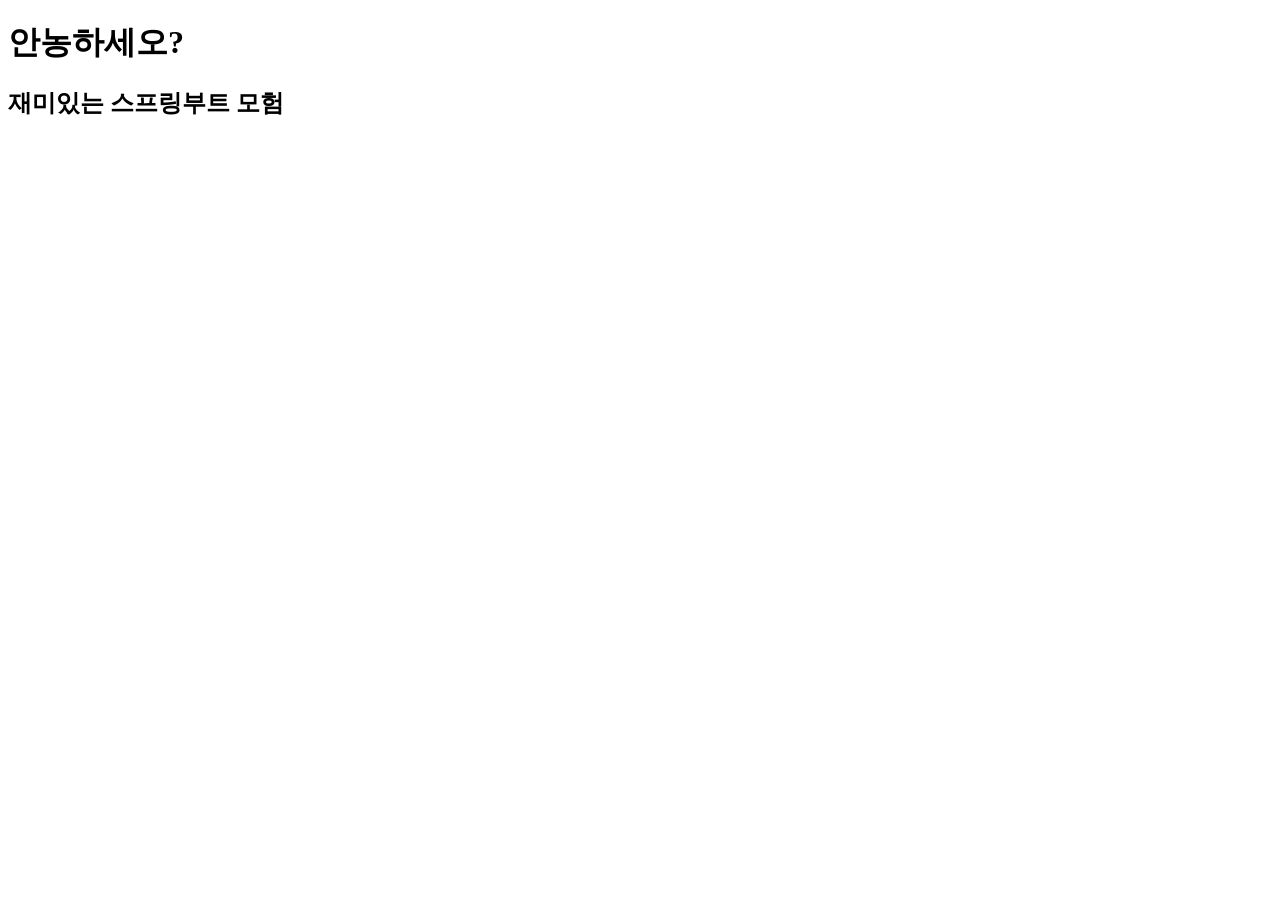
==== src/main/resources/templates/index.html @ cfe1ee3b "ver 0.1" ====
<!DOCTYPE html>
<html lang="ko">
<head>
    <meta charset="UTF-8">
    <meta name="viewport" content="width=device-width, initial-scale=1.0">
    <title>메인 페이지</title>
</head>
<body>
    <h1>안농하세오?</h1>
    <h2>재미있는 스프링부트 모험</h2>
</body>
</html>
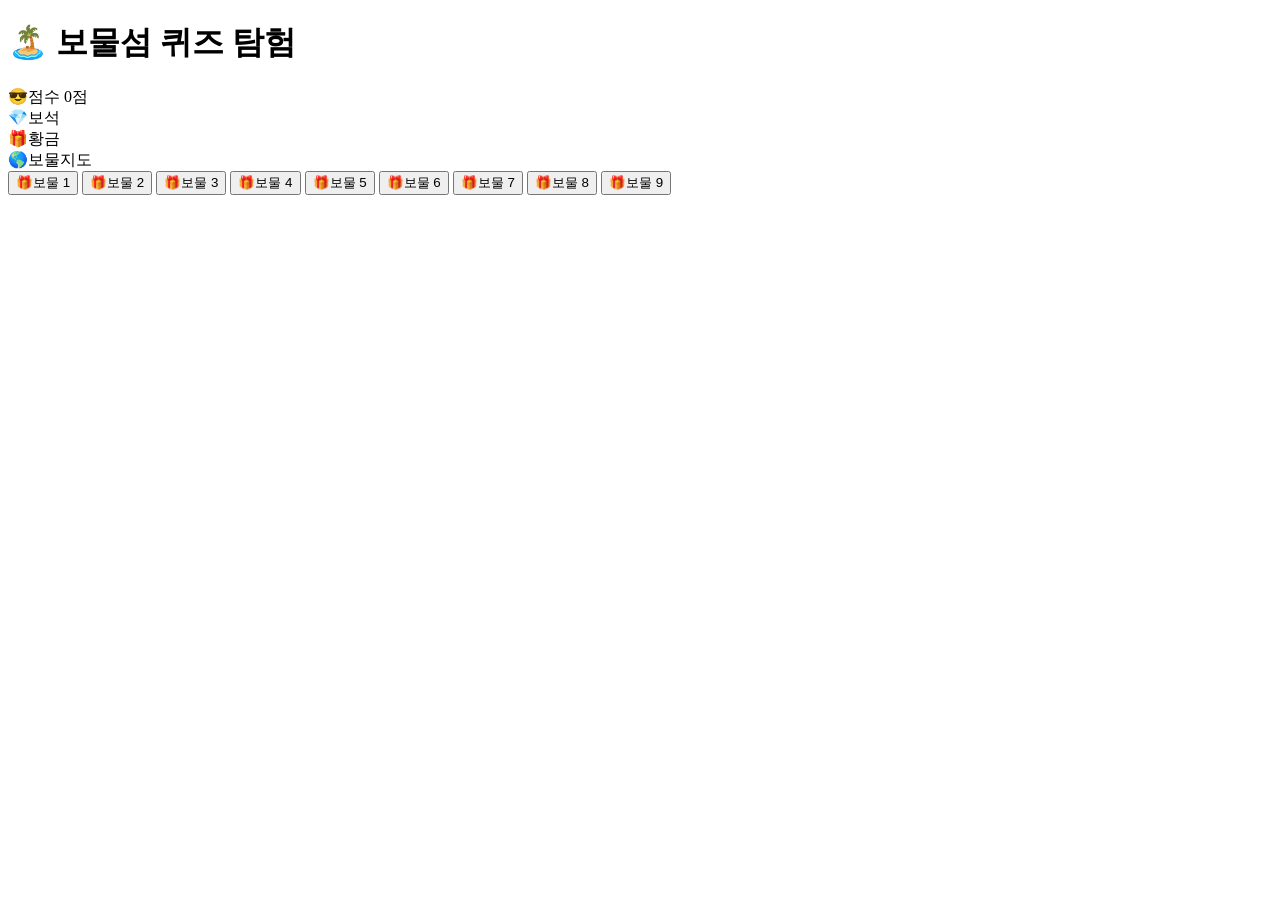
==== commit 028147eb: "ver 0.3" ====
--- a/src/main/resources/templates/index.html
+++ b/src/main/resources/templates/index.html
@@ -3,10 +3,51 @@
 <head>
     <meta charset="UTF-8">
     <meta name="viewport" content="width=device-width, initial-scale=1.0">
-    <title>메인 페이지</title>
+    <title>보물섬 퀴즈 탐험</title>
+    <link rel="stylesheet" href="/css/style.css">
 </head>
 <body>
-    <h1>안농하세오?</h1>
-    <h2>재미있는 스프링부트 모험</h2>
+    <div class="game-header">
+        <h1>🏝️ 보물섬 퀴즈 탐험</h1>
+        <div class="score-badge">😎점수 0점</div>
+    </div>  
+    <div class="treasure-row">
+        <div class="treasure">💎보석</div>
+        <div class="treasure">🎁황금</div>
+        <div class="treasure">🌎보물지도</div>
+    </div>
+
+    <main class="quiz-grid">
+        <button 
+            class="treasure-card"
+            data-index="0">🎁보물 1</button>
+        <button 
+            class="treasure-card"
+            data-index="1">🎁보물 2</button>
+        <button 
+            class="treasure-card"
+            data-index="2">🎁보물 3</button>
+        <button 
+            class="treasure-card"
+            data-index="3">🎁보물 4</button>
+        <button 
+            class="treasure-card"
+            data-index="4">🎁보물 5</button>
+        <button 
+            class="treasure-card"
+            data-index="5">🎁보물 6</button>
+        <button 
+            class="treasure-card"
+            data-index="6">🎁보물 7</button>
+        <button 
+            class="treasure-card"
+            data-index="7">🎁보물 8</button>
+        <button 
+            class="treasure-card"
+            data-index="8">🎁보물 9</button>
+    </main>
+  
+
+
 </body>
-</html>+</html>
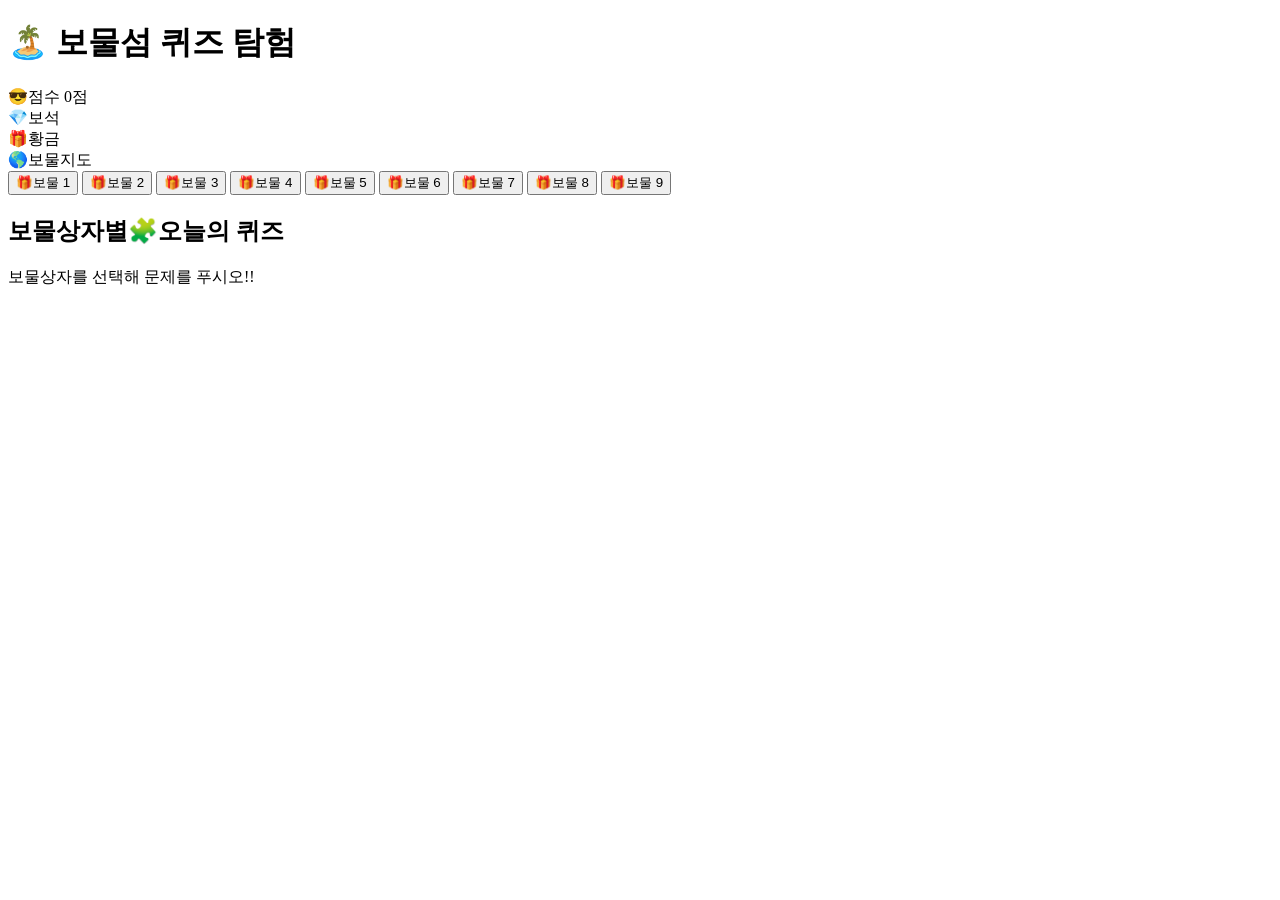
==== commit 124063eb: "ver 0.4" ====
--- a/src/main/resources/templates/index.html
+++ b/src/main/resources/templates/index.html
@@ -16,16 +16,35 @@
         <div class="treasure">🎁황금</div>
         <div class="treasure">🌎보물지도</div>
     </div>
+        
+        <script>    
+            // 테스트 
+            notify(5);
+            function notify(index) {
+                // 동적 문자열 만들기
+                // 1. 동적 문자열을 무조건 '...' 구성
+                // 2. 'ㅎㅇ! {변수명}' => "ㅎㅇ! 변수내용이 출력"
+                // 3. {가변데이터} => 정적데이터로 생성 => "변환된 정적문자열"
+                // 4. 가변문자열은 '${변수명} 입니다.' 형식 
+                let msg = '${i} 번째 버튼이 눌려짐';
+                alert(msg)
+            }
+
+        </script>
 
     <main class="quiz-grid">
+
         <button 
-            class="treasure-card"
+            onclick="function() {alert('스페셜 버튼 클릭')}"
+            class="treasure-card special"
             data-index="0">🎁보물 1</button>
         <button 
-            class="treasure-card"
+            onclick="function() {alert('1번 보물상자 오픈!')}" 
+            class="treasure-card1"
             data-index="1">🎁보물 2</button>
         <button 
-            class="treasure-card"
+            onclick="function() {alert('2번 보물상자 오픈!')}"
+            class="treasure-card2"
             data-index="2">🎁보물 3</button>
         <button 
             class="treasure-card"
@@ -46,8 +65,22 @@
             class="treasure-card"
             data-index="8">🎁보물 9</button>
     </main>
-  
 
+    <!-- 보물상자를 누르면 질문이 나오는 패널 추가-->
+    <section class="question-panel">
+        <h2>보물상자별<strong>🧩오늘의 퀴즈</strong></h2>
+        <p id="question-text">보물상자를 선택해 문제를 푸시오!!</p>
+    </section>
 
+        <script>
+            function notify(index) {
+                alert('{index}번째 번호가 눌렸어요.');
+            }
+
+            // notify() 테스트
+            notify(5);
+        </script>
+    
+    <script src="/js/game.js" />
 </body>
 </html>
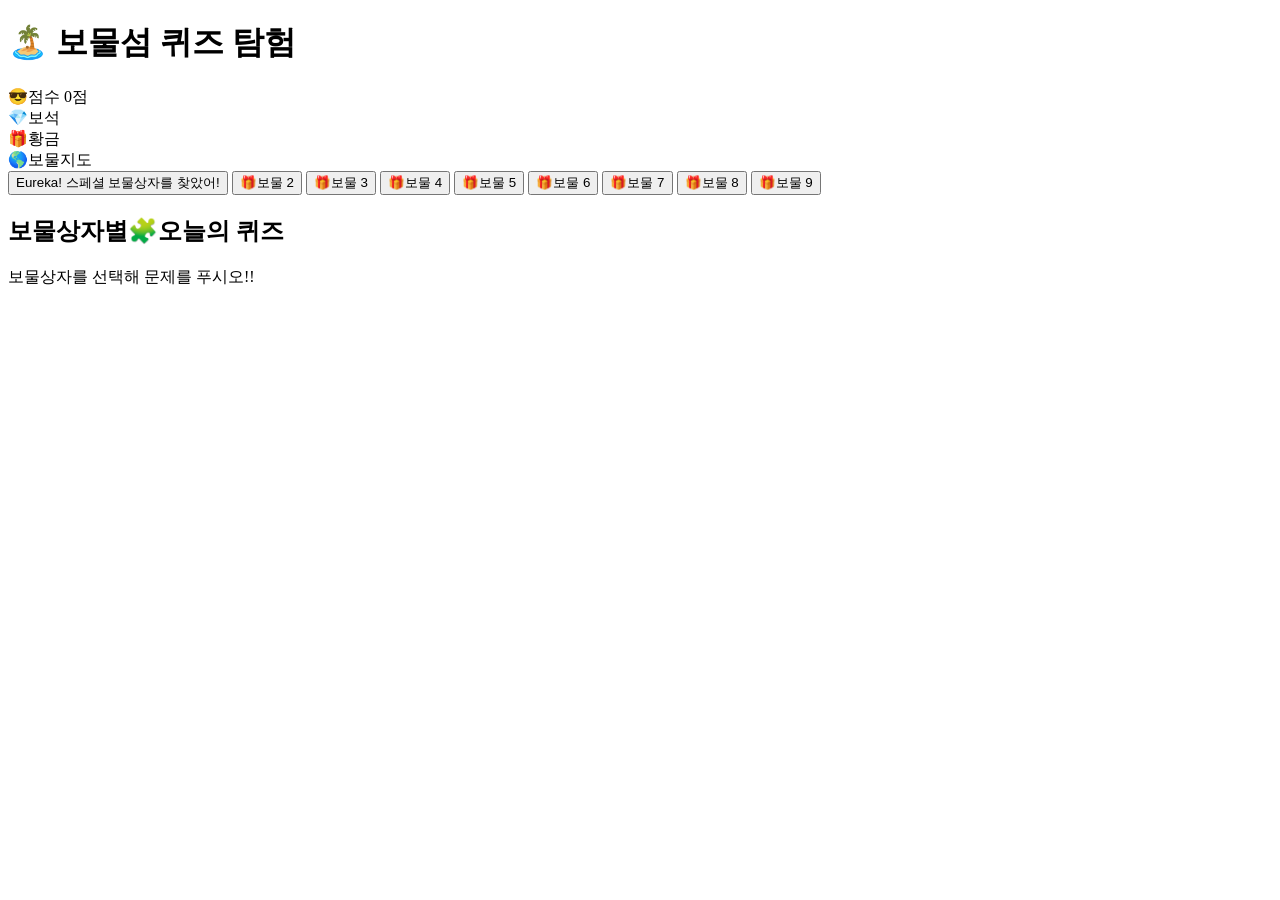
==== commit 8d46455b: "ver 0.5" ====
--- a/src/main/resources/templates/index.html
+++ b/src/main/resources/templates/index.html
@@ -7,64 +7,74 @@
     <link rel="stylesheet" href="/css/style.css">
 </head>
 <body>
+    <script>    
+      /*  function notify(i) {
+            // 동적 문자열 만들기
+            // 1. 동적 문자열을 무조건 `...` 구성
+            // 2. `ㅎㅇ! {변수명}` => "ㅎㅇ! 변수내용이 출력"
+            // 3. {가변데이터} => 정적데이터로 생성 => "변환된 정적문자열"
+            // 4. 가변문자열은 `${변수명} 입니다.` 형식 
+            let msg = `${i} 번째 버튼이 눌려짐`;
+            alert(msg);
+        }       위와 아래는 똑같다 */
+
+        let say = function (i) {
+            let msg = `${i}번째 버튼이 눌려짐`;
+            alert(msg);
+        }
+
+    </script>
+
     <div class="game-header">
         <h1>🏝️ 보물섬 퀴즈 탐험</h1>
         <div class="score-badge">😎점수 0점</div>
-    </div>  
+    </div> 
+
     <div class="treasure-row">
         <div class="treasure">💎보석</div>
         <div class="treasure">🎁황금</div>
         <div class="treasure">🌎보물지도</div>
     </div>
-        
-        <script>    
-            // 테스트 
-            notify(5);
-            function notify(index) {
-                // 동적 문자열 만들기
-                // 1. 동적 문자열을 무조건 '...' 구성
-                // 2. 'ㅎㅇ! {변수명}' => "ㅎㅇ! 변수내용이 출력"
-                // 3. {가변데이터} => 정적데이터로 생성 => "변환된 정적문자열"
-                // 4. 가변문자열은 '${변수명} 입니다.' 형식 
-                let msg = '${i} 번째 버튼이 눌려짐';
-                alert(msg)
-            }
 
-        </script>
-
+    <!-- main 태그 위에 자바스크립트(DOM)으로 HTML요소 제어-->
     <main class="quiz-grid">
 
         <button 
-            onclick="function() {alert('스페셜 버튼 클릭')}"
-            class="treasure-card special"
-            data-index="0">🎁보물 1</button>
+        onclick="say(0)"
+        class="treasure-card special"
+        data-index="0">🎁보물 1</button>
         <button 
-            onclick="function() {alert('1번 보물상자 오픈!')}" 
-            class="treasure-card1"
-            data-index="1">🎁보물 2</button>
+        onclick="say(1)" 
+        class="treasure-card1"
+        data-index="1">🎁보물 2</button>
         <button 
-            onclick="function() {alert('2번 보물상자 오픈!')}"
-            class="treasure-card2"
-            data-index="2">🎁보물 3</button>
+        onclick="say(2)"
+        class="treasure-card2"
+        data-index="2">🎁보물 3</button>
         <button 
-            class="treasure-card"
-            data-index="3">🎁보물 4</button>
+        onclick="notify(3)"
+        class="treasure-card"
+        data-index="3">🎁보물 4</button>
         <button 
-            class="treasure-card"
-            data-index="4">🎁보물 5</button>
+        class="treasure-card"
+        data-index="4">🎁보물 5</button>
         <button 
-            class="treasure-card"
-            data-index="5">🎁보물 6</button>
+        class="treasure-card"
+        data-index="5">🎁보물 6</button>
         <button 
-            class="treasure-card"
-            data-index="6">🎁보물 7</button>
+        class="treasure-card"
+        data-index="6">🎁보물 7</button>
         <button 
-            class="treasure-card"
-            data-index="7">🎁보물 8</button>
+        class="treasure-card"
+        data-index="7">🎁보물 8</button>
         <button 
-            class="treasure-card"
-            data-index="8">🎁보물 9</button>
+        class="treasure-card"
+        data-index="8">🎁보물 9</button>
     </main>
+    <script>
+        let treasureCard_special_find = document.querySelector(".treasure-card.special");
+        treasureCard_special_find.textContent = "Eureka! 스페셜 보물상자를 찾았어!"
+    </script>
 
     <!-- 보물상자를 누르면 질문이 나오는 패널 추가-->
     <section class="question-panel">
@@ -72,15 +82,6 @@
         <p id="question-text">보물상자를 선택해 문제를 푸시오!!</p>
     </section>
 
-        <script>
-            function notify(index) {
-                alert('{index}번째 번호가 눌렸어요.');
-            }
-
-            // notify() 테스트
-            notify(5);
-        </script>
-    
     <script src="/js/game.js" />
 </body>
 </html>
